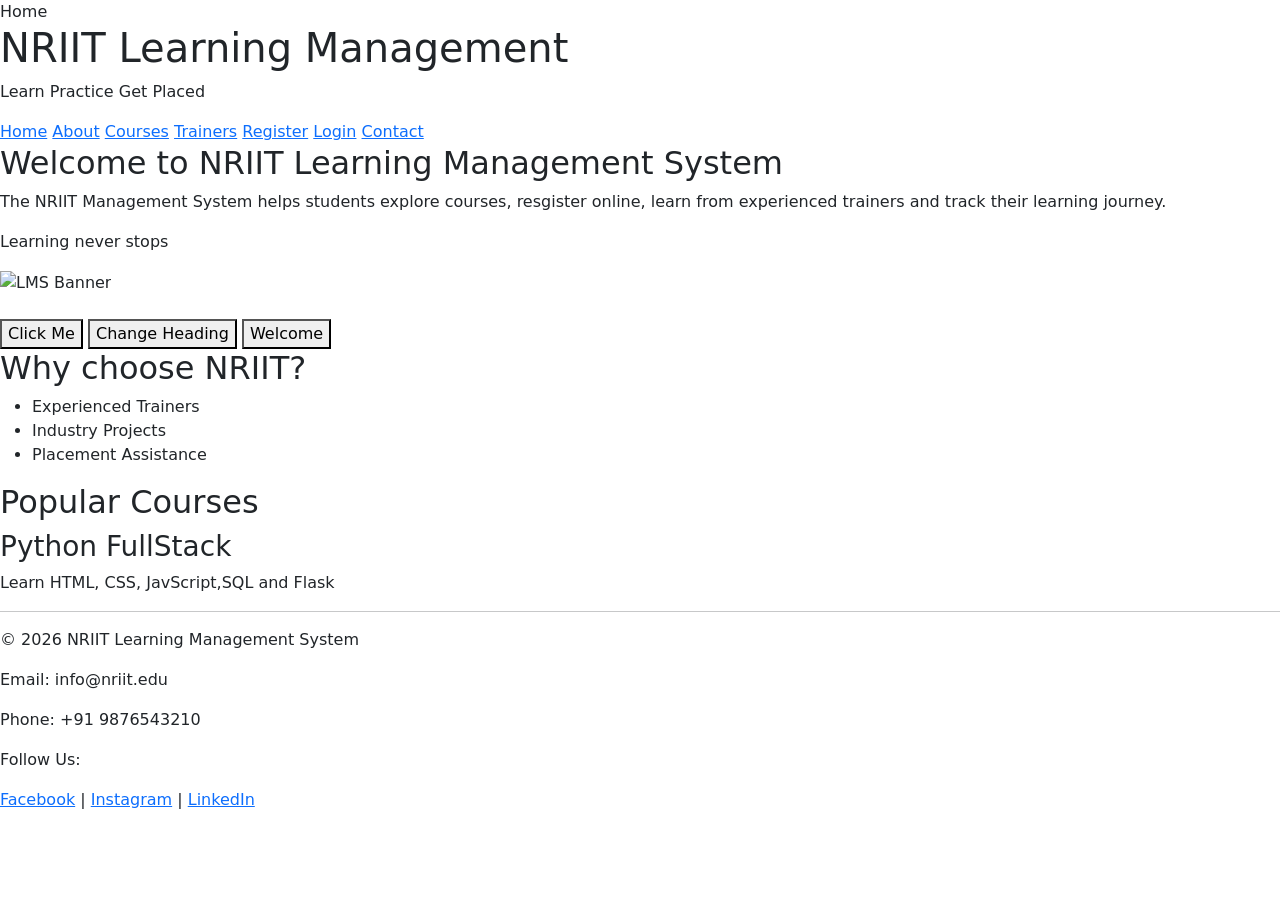
==== index.html @ 6baf53a0 "coursesupdated" ====
<!doctype html>
<html lang="en">

<head>
  <meta charset="UTF-8" />
  <meta name="viewport" content="width=device-width, initial-scale=1.0" />
  <link rel="stylesheet" href="css/style.css">
  <link href="https://cdn.jsdelivr.net/npm/bootstrap@5.3.3/dist/css/bootstrap.min.css" rel="stylesheet">  
  <title>Home</title>
</head>

<body>
  <header>
    Home <br />
    <h1>NRIIT Learning Management</h1>
    <p>Learn Practice Get Placed</p>
    <nav>
      <a href="index.html">Home</a>
      <a href="about.html">About</a>
      <a href="courses.html">Courses</a>
      <a href="trainers.html">Trainers</a>
      <a href="register.html">Register</a>
      <a href="login.html">Login</a>
      <a href="contact.html">Contact</a>
    </nav>
  </header>
  <main>
    <section>
      <h2 id="welcome">Welcome to NRIIT Learning Management System</h2>
      <p>
        The NRIIT Management System helps students explore courses, resgister online, learn from experienced trainers and
        track their learning journey.
      </p>
      <p id="message">Learning never stops</p>
      <img src="image/banner.jpg" alt="LMS Banner" width="800" class="banner">
      <br><br>
      <button onclick="showmessage()">Click Me</button>
      <button onclick="changeHeading()">Change Heading</button>
      <button id="btnGreeting">Welcome</button>
    </section>
    <section>
      <h2>Why choose NRIIT?</h2>
      <ul>
        <li>Experienced Trainers</li>
        <li>Industry Projects</li>
        <li>Placement Assistance</li>
      </ul>
    </section>
    <section>
      <h2>Popular Courses</h2>
      <article>
        <h3>Python FullStack</h3>
        <p>Learn HTML, CSS, JavScript,SQL and Flask</p>
      </article>
    </section>
  </main>
  <footer>

    <hr>

    <p>&copy; 2026 NRIIT Learning Management System</p>

    <p>Email: info@nriit.edu</p>

    <p>Phone: +91 9876543210</p>

    <p>Follow Us:</p>

    <a href="#">Facebook</a> |

    <a href="#">Instagram</a> |

    <a href="#">LinkedIn</a>

  </footer>
  <script src="js/script.js"></script>

</body>

</html>
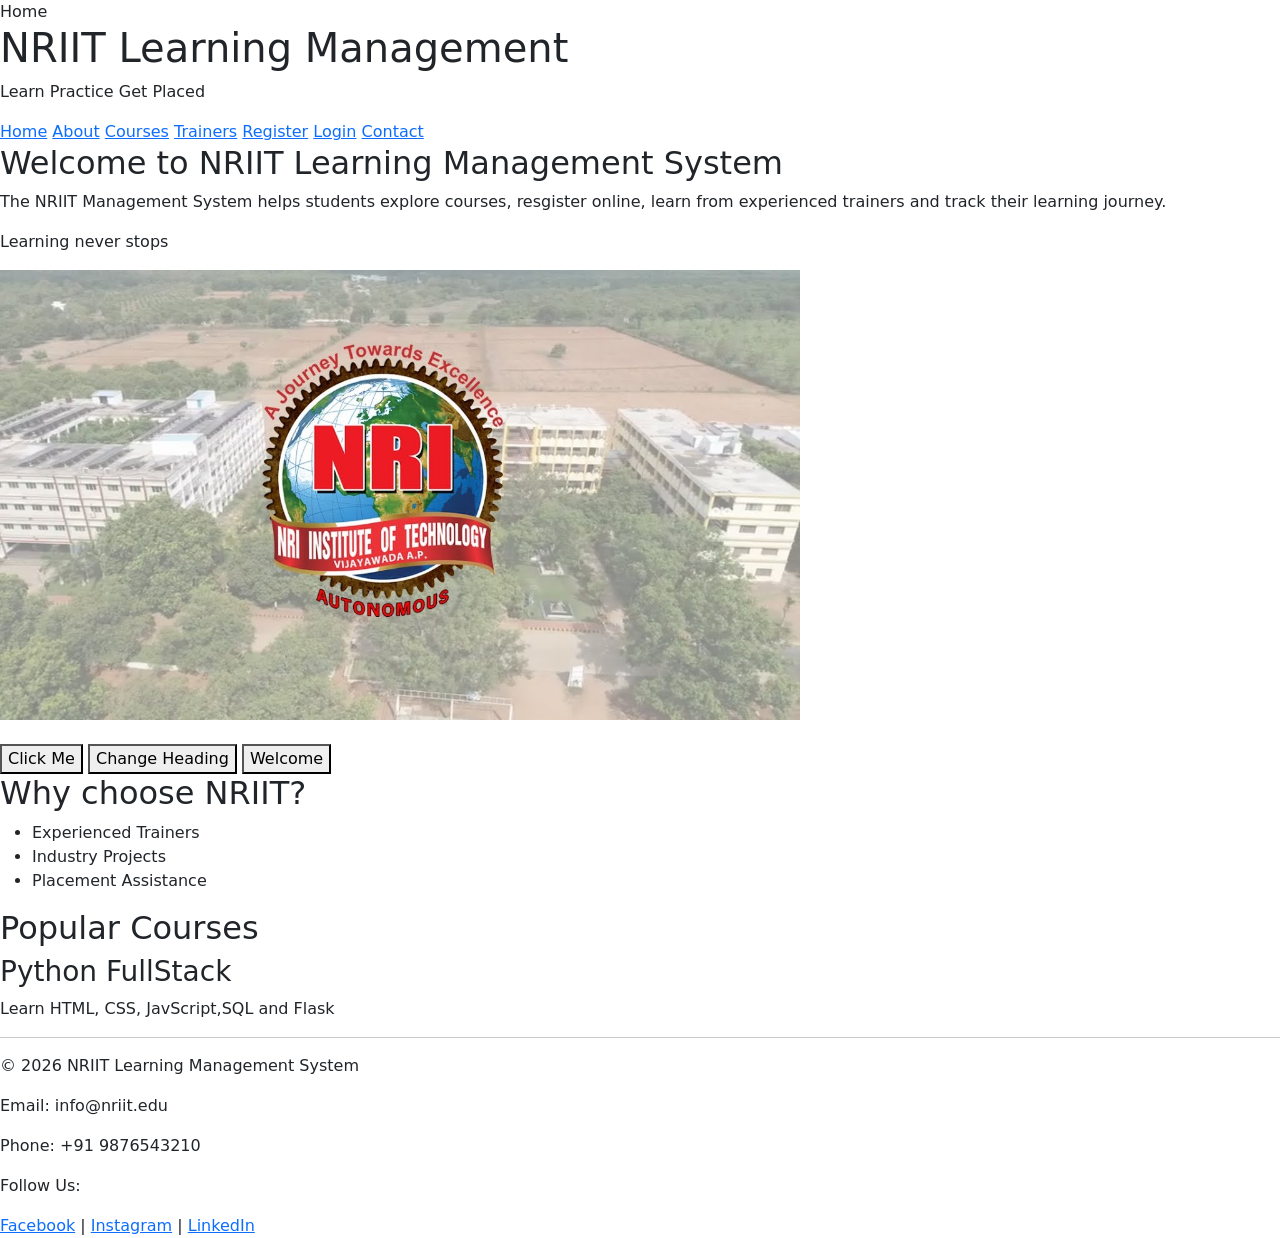
==== commit 2fab5bdb: "indexupdate" ====
--- a/index.html
+++ b/index.html
@@ -32,7 +32,7 @@
         track their learning journey.
       </p>
       <p id="message">Learning never stops</p>
-      <img src="image/banner.jpg" alt="LMS Banner" width="800" class="banner">
+      <img src="images/image.png" alt="LMS Banner" width="800" class="banner">
       <br><br>
       <button onclick="showmessage()">Click Me</button>
       <button onclick="changeHeading()">Change Heading</button>
